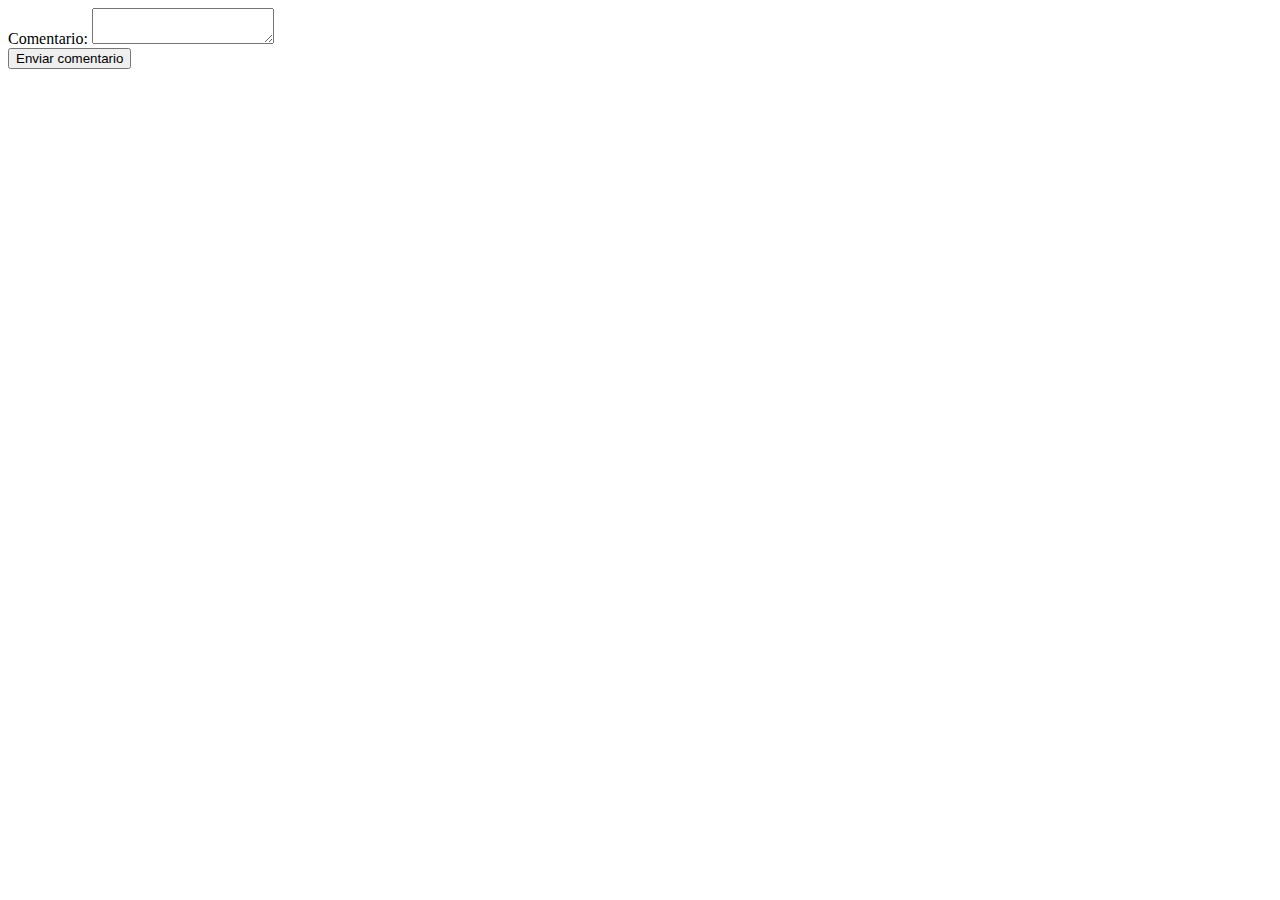
==== src/main/resources/templates/comentarios.html @ 9c3b26e8 "se ingresó la base para crear la sección de comentarios de foro" ====
<html>
    <head>
        <title>Foro</title>
        <meta charset="UTF-8">
        <meta name="viewport" content="width=device-width, initial-scale=1.0">
        <link href="../css/estilos.css" rel="stylesheet" type="text/css"/>
    </head>
    <body class="body">
        <header th:replace="layout/plantilla :: header"></header>

        <section class="formulario">      
                <label for="comentario">Comentario: </label>
                <textarea type="text" name="comentario" th:text="${clienteActivo.comentario}"></textarea>
                <br>
                <button type="submit" name="guardar" value="Guardar registro">Enviar comentario</button>
           
        </section>

    </body>
    <footer th:replace="layout/plantilla :: footer"></footer>
</html>
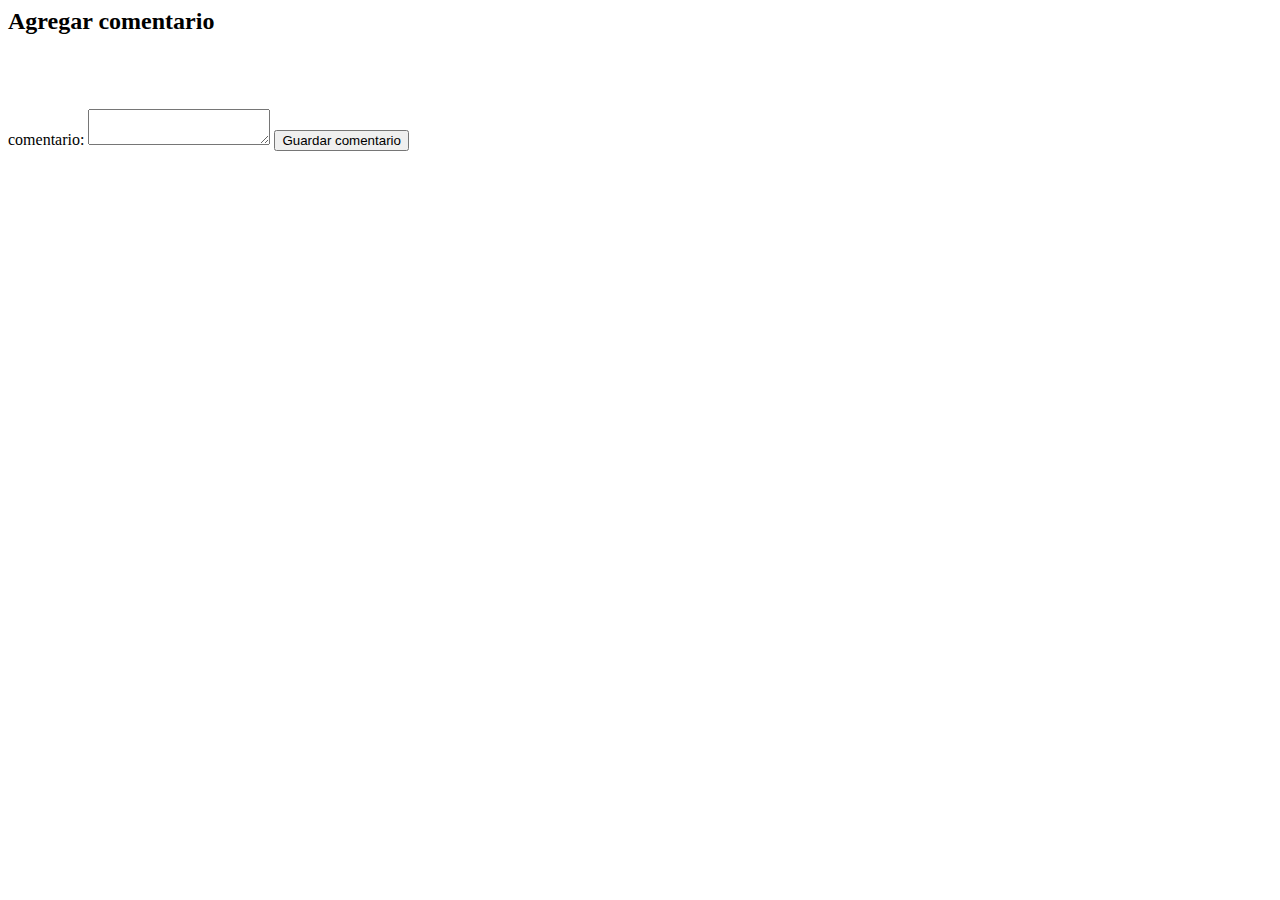
==== commit ae8076cb: "Modificaciones a comentarios en foro y index controller para guardar comentarios (aún no funcional)" ====
--- a/src/main/resources/templates/comentarios.html
+++ b/src/main/resources/templates/comentarios.html
@@ -9,14 +9,26 @@
     <body class="body">
         <header th:replace="layout/plantilla :: header"></header>
 
-        <section class="formulario">      
-                <label for="comentario">Comentario: </label>
-                <textarea type="text" name="comentario" th:text="${clienteActivo.comentario}"></textarea>
+        <section class="DCLIENTE">
+            <h2 class="titular">Agregar comentario</h2>
+            <br>
+            <article class="descripcionformulario">
+                
                 <br>
-                <button type="submit" name="guardar" value="Guardar registro">Enviar comentario</button>
-           
+                <br>
+                <form th:action="@{/guardarcomentario}" method="post" th:object="${cliente}">
+                    <input type="hidden" name="idcliente" th:field="*{idcliente}"/>
+                    <input type="hidden" name="estado" th:field="*{estado}"/>
+                    <label for="comentario">comentario: </label>
+                    <textarea type="text" name="comentario" th:text="${comentario}"></textarea>
+                    <button class="colorVerde" type="submit" name="guardar" value="Guardar Registro"> Guardar comentario </button>
+                </form>
+            </article>
         </section>
-
     </body>
     <footer th:replace="layout/plantilla :: footer"></footer>
 </html>
+
+
+
+
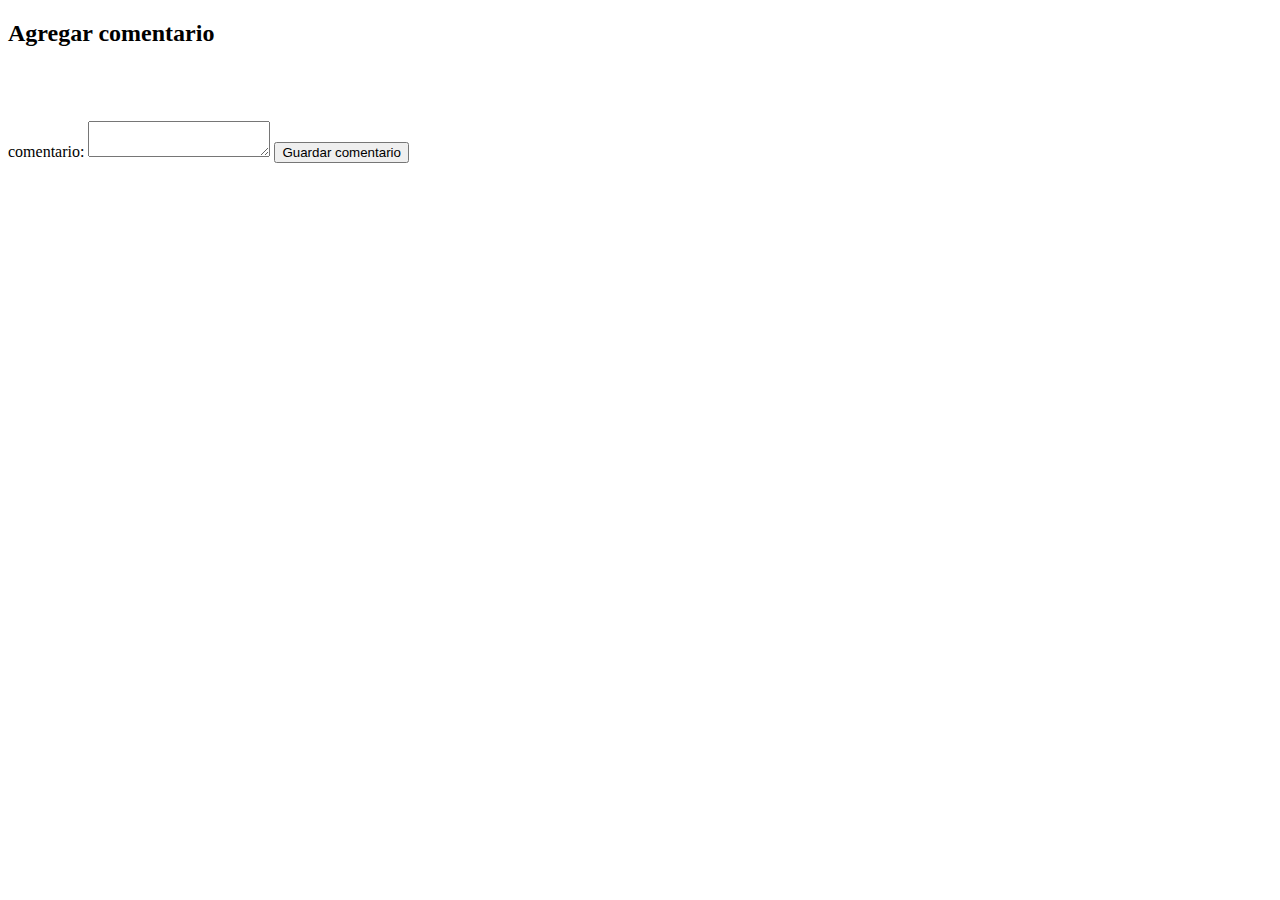
==== commit cb16e65d: "Update -comentarios -Mostrar usuarios -arreglos varios" ====
--- a/src/main/resources/templates/comentarios.html
+++ b/src/main/resources/templates/comentarios.html
@@ -1,5 +1,5 @@
-
-<html>
+<!DOCTYPE html>
+<html  xmlns:th="http://www.thymeleaf.org" xmlns="http://www.w3.org/1999/xhtml">
     <head>
         <title>Foro</title>
         <meta charset="UTF-8">
@@ -7,22 +7,24 @@
         <link href="../css/estilos.css" rel="stylesheet" type="text/css"/>
     </head>
     <body class="body">
-        <header th:replace="layout/plantilla :: header"></header>
-
+  <header th:replace="layout/plantilla :: header"></header> 
         <section class="DCLIENTE">
             <h2 class="titular">Agregar comentario</h2>
             <br>
-            <article class="descripcionformulario">
-                
+            <article class="descripcionformulario">      
                 <br>
                 <br>
-                <form th:action="@{/guardarcomentario}" method="post" th:object="${cliente}">
+                   <form th:action="@{/guardarcomentario}" method="post" th:object="${cliente}">
                     <input type="hidden" name="idcliente" th:field="*{idcliente}"/>
+                    <input type="hidden" name="nombre" th:field="*{nombre}"/>
+                    <input type="hidden" name="apellidos" th:field="*{apellidos}"/>
+                    <input type="hidden" name="correo" th:field="*{correo}"/>
+                    <input type="hidden" name="password" th:field="*{password}"/>
                     <input type="hidden" name="estado" th:field="*{estado}"/>
                     <label for="comentario">comentario: </label>
                     <textarea type="text" name="comentario" th:text="${comentario}"></textarea>
                     <button class="colorVerde" type="submit" name="guardar" value="Guardar Registro"> Guardar comentario </button>
-                </form>
+                </form>  
             </article>
         </section>
     </body>
